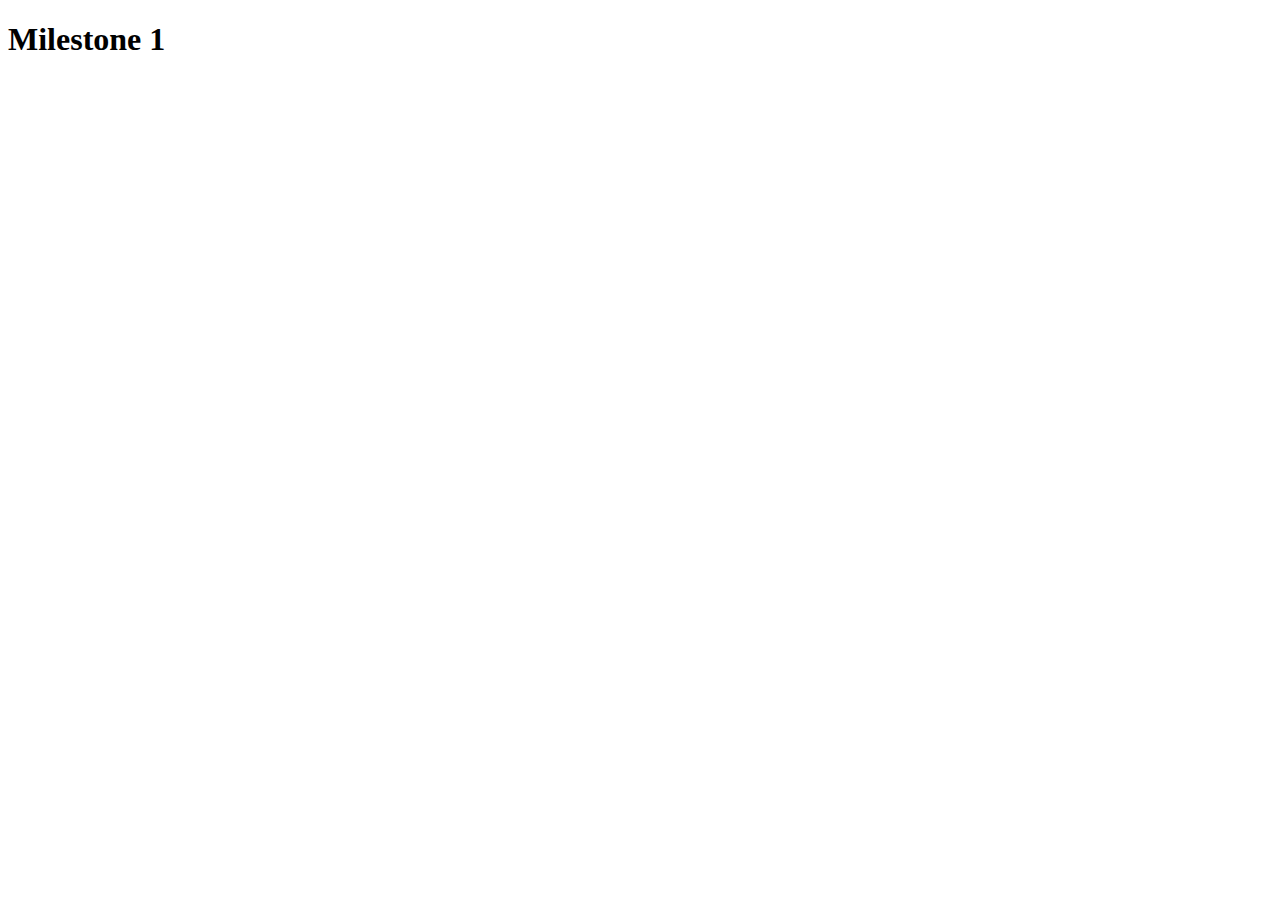
==== index.html @ a5fa4b11 "Create index.html" ====
<!DOCTYPE html>
<html lang="en">
<head>
    <meta charset="UTF-8">
    <meta name="viewport" content="width=device-width, initial-scale=1.0">
    <title>Milestones</title>
</head>
<body>
    <h1>Milestone 1</h1>
</body>
</html>
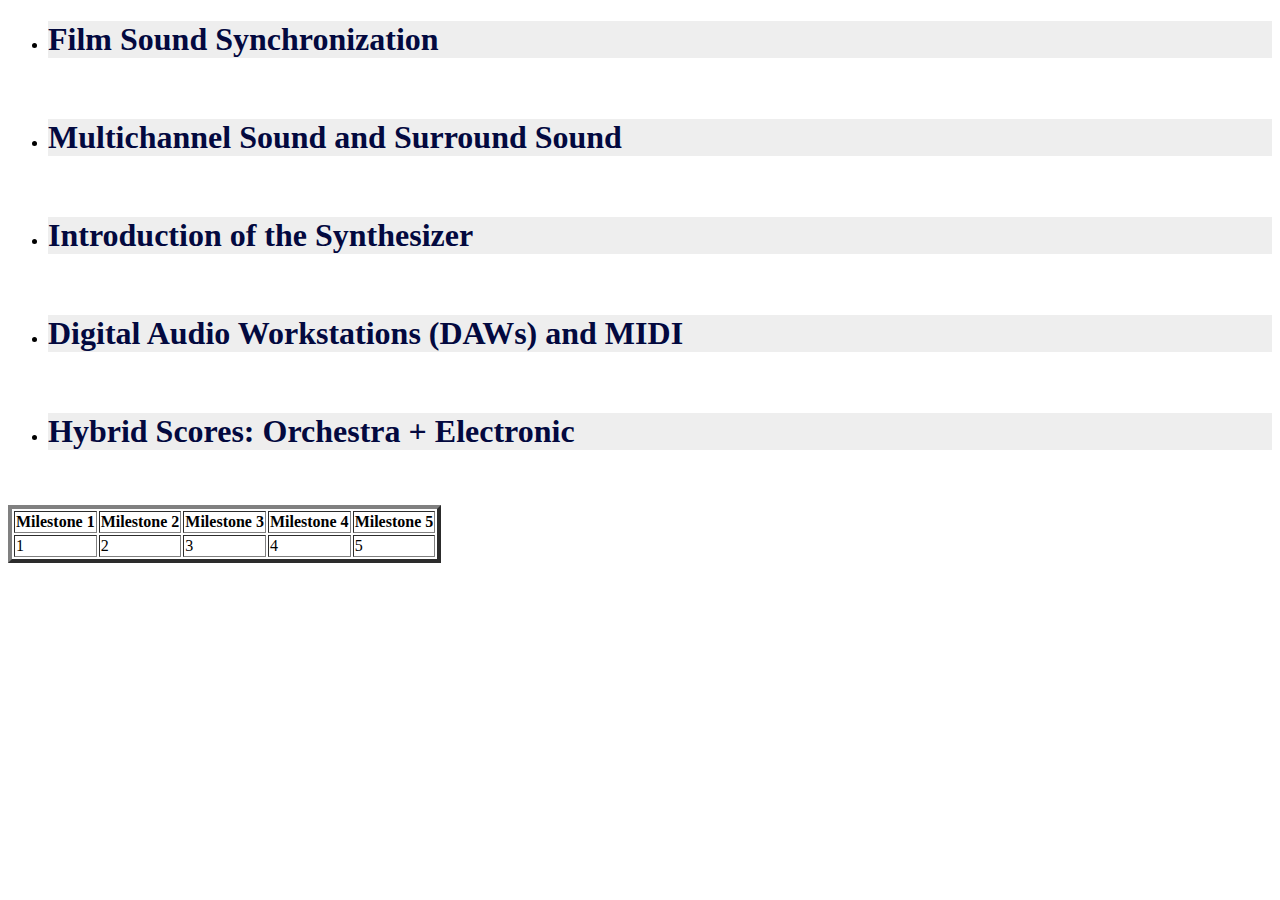
==== commit fa2964ad: "Update index.html" ====
--- a/index.html
+++ b/index.html
@@ -3,9 +3,47 @@
 <head>
     <meta charset="UTF-8">
     <meta name="viewport" content="width=device-width, initial-scale=1.0">
-    <title>Milestones</title>
+    <title>Melodic Milestones</title>
 </head>
 <body>
-    <h1>Milestone 1</h1>
+<ul>
+    <li>
+        <h1 style="background-color: rgb(238, 238, 238); color: rgb(3, 9, 63);">Film Sound Synchronization</h1>
+        <a href="https://en.wikipedia.org/wiki/Sync_sound"><img src="https://cdn.britannica.com/94/90594-004-5B0DC9B7/Colin-Clive-Frankenstein-Dwight-Frye-James-Whale.jpg?" alt=""></a>
+    </li>
+    <li>
+        <h1 style="background-color: rgb(238, 238, 238); color: rgb(3, 9, 63);">Multichannel Sound and Surround Sound</h1>
+        <a href="https://en.wikipedia.org/wiki/Surround_sound"><img src="https://encrypted-tbn0.gstatic.com/images?q=tbn:ANd9GcRAgoGr7nmpa3vcGGetOsHyZP1_V2pi9LnZig&s" alt=""></a>
+    </li>
+    <li>
+        <h1 style="background-color: rgb(238, 238, 238); color: rgb(3, 9, 63);">Introduction of the Synthesizer</h1>
+        <a href="https://en.wikipedia.org/wiki/Film_score"><img src="https://upload.wikimedia.org/wikipedia/commons/thumb/1/10/Javier_Bayon_7.jpg/1920px-Javier_Bayon_7.jpg" alt=""></a>
+    </li>
+    <li>
+        <h1 style="background-color: rgb(238, 238, 238); color: rgb(3, 9, 63);">Digital Audio Workstations (DAWs) and MIDI</h1>
+        <a href="https://en.wikipedia.org/wiki/Film_score"><img src="https://upload.wikimedia.org/wikipedia/commons/thumb/1/10/Javier_Bayon_7.jpg/1920px-Javier_Bayon_7.jpg" alt=""></a>
+    </li>
+    <li>
+        <h1 style="background-color: rgb(238, 238, 238); color: rgb(3, 9, 63);">Hybrid Scores: Orchestra + Electronic</h1>
+        <a href="https://en.wikipedia.org/wiki/Film_score"><img src="https://upload.wikimedia.org/wikipedia/commons/thumb/1/10/Javier_Bayon_7.jpg/1920px-Javier_Bayon_7.jpg" alt=""></a>
+    </li>
+</ul>
+
+<table border="4px">
+    <tr>
+        <th>Milestone 1</th>
+        <th>Milestone 2</th>
+        <th>Milestone 3</th>
+        <th>Milestone 4</th>
+        <th>Milestone 5</th>        
+    </tr>
+    <tr>
+        <td>1</td>
+        <td>2</td>
+        <td>3</td>
+        <td>4</td>
+        <td>5</td>
+    </tr>
+</table>
 </body>
 </html>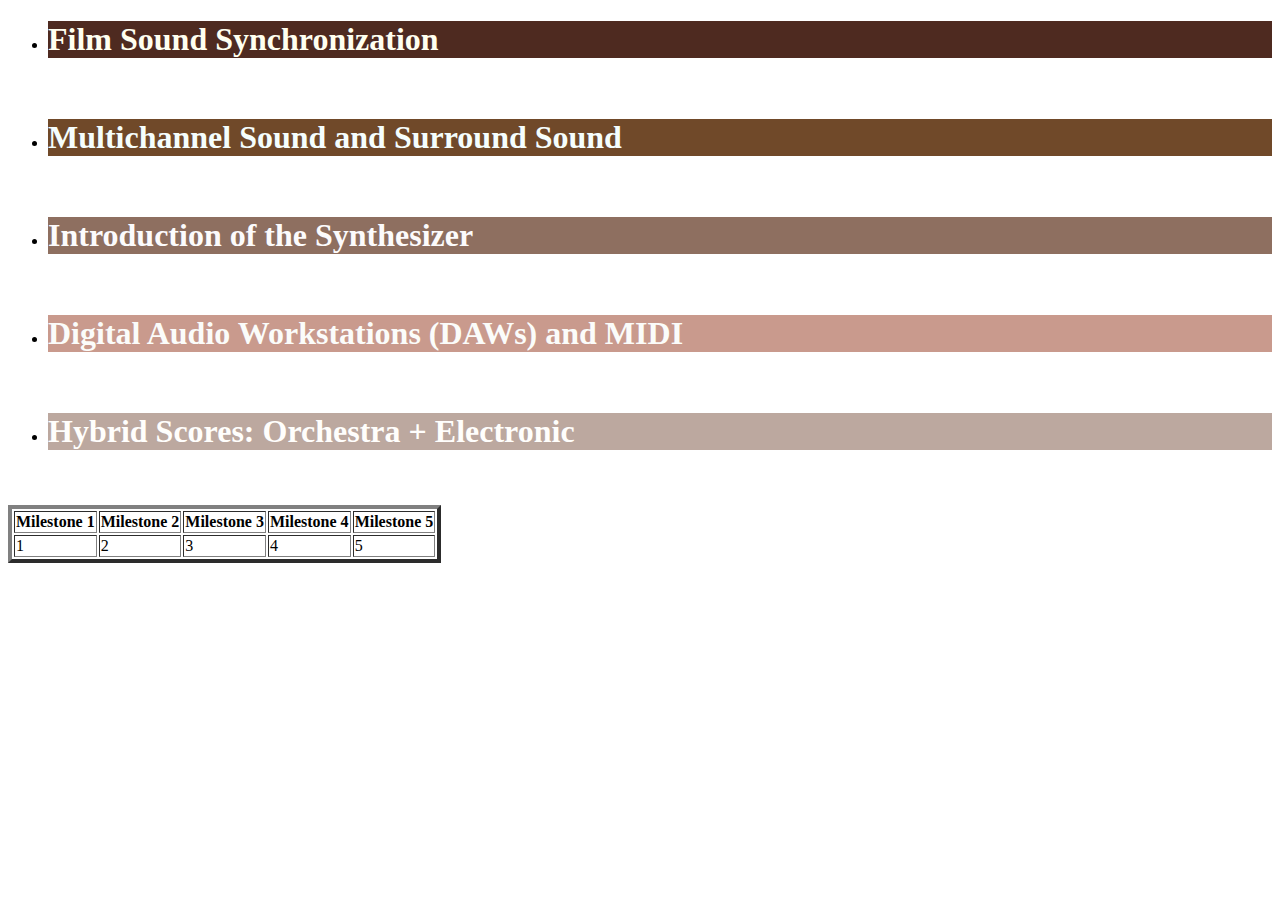
==== commit c75fb6a1: "Update index.html" ====
--- a/index.html
+++ b/index.html
@@ -8,24 +8,24 @@
 <body>
 <ul>
     <li>
-        <h1 style="background-color: rgb(238, 238, 238); color: rgb(3, 9, 63);">Film Sound Synchronization</h1>
-        <a href="https://en.wikipedia.org/wiki/Sync_sound"><img src="https://cdn.britannica.com/94/90594-004-5B0DC9B7/Colin-Clive-Frankenstein-Dwight-Frye-James-Whale.jpg?" alt=""></a>
+        <h1 style="background-color: #4e2a20; color: #fffff0;">Film Sound Synchronization</h1>
+        <a href="https://en.wikipedia.org/wiki/Sync_sound"><img src="https://cdn.britannica.com/94/90594-004-5B0DC9B7/Colin-Clive-Frankenstein-Dwight-Frye-James-Whale.jpg?" width="600px"alt=""></a>
     </li>
     <li>
-        <h1 style="background-color: rgb(238, 238, 238); color: rgb(3, 9, 63);">Multichannel Sound and Surround Sound</h1>
-        <a href="https://en.wikipedia.org/wiki/Surround_sound"><img src="https://encrypted-tbn0.gstatic.com/images?q=tbn:ANd9GcRAgoGr7nmpa3vcGGetOsHyZP1_V2pi9LnZig&s" alt=""></a>
+        <h1 style="background-color:#704929; color: #f5fefd;">Multichannel Sound and Surround Sound</h1>
+        <a href="https://en.wikipedia.org/wiki/Surround_sound"><img src="https://encrypted-tbn0.gstatic.com/images?q=tbn:ANd9GcRAgoGr7nmpa3vcGGetOsHyZP1_V2pi9LnZig&s" width="600px" alt=""></a>
     </li>
     <li>
-        <h1 style="background-color: rgb(238, 238, 238); color: rgb(3, 9, 63);">Introduction of the Synthesizer</h1>
-        <a href="https://en.wikipedia.org/wiki/Film_score"><img src="https://upload.wikimedia.org/wikipedia/commons/thumb/1/10/Javier_Bayon_7.jpg/1920px-Javier_Bayon_7.jpg" alt=""></a>
+        <h1 style="background-color: #8e6f60; color: #fcfbfc;">Introduction of the Synthesizer</h1>
+        <a href="https://www.britannica.com/art/music-synthesizer"><img src="https://cdn.britannica.com/12/2912-004-1C205CF6/Moog-sound-synthesizer.jpg?" width="600px" alt=""></a>
     </li>
     <li>
-        <h1 style="background-color: rgb(238, 238, 238); color: rgb(3, 9, 63);">Digital Audio Workstations (DAWs) and MIDI</h1>
-        <a href="https://en.wikipedia.org/wiki/Film_score"><img src="https://upload.wikimedia.org/wikipedia/commons/thumb/1/10/Javier_Bayon_7.jpg/1920px-Javier_Bayon_7.jpg" alt=""></a>
+        <h1 style="background-color: #c99a8d; color: #fbfcfa;">Digital Audio Workstations (DAWs) and MIDI</h1>
+        <a href="https://en.wikipedia.org/wiki/MIDI"><img src="https://musicproductionknowledge.com/wp-content/uploads/2020/11/DAW-column.jpg" width="600px" alt=""></a>
     </li>
     <li>
-        <h1 style="background-color: rgb(238, 238, 238); color: rgb(3, 9, 63);">Hybrid Scores: Orchestra + Electronic</h1>
-        <a href="https://en.wikipedia.org/wiki/Film_score"><img src="https://upload.wikimedia.org/wikipedia/commons/thumb/1/10/Javier_Bayon_7.jpg/1920px-Javier_Bayon_7.jpg" alt=""></a>
+        <h1 style="background-color: #bca89f; color: #fffefc;">Hybrid Scores: Orchestra + Electronic</h1>
+        <a href="https://en.wikipedia.org/wiki/Film_score"><img src="https://upload.wikimedia.org/wikipedia/commons/thumb/1/10/Javier_Bayon_7.jpg/1920px-Javier_Bayon_7.jpg" width="600px" alt=""></a>
     </li>
 </ul>
 
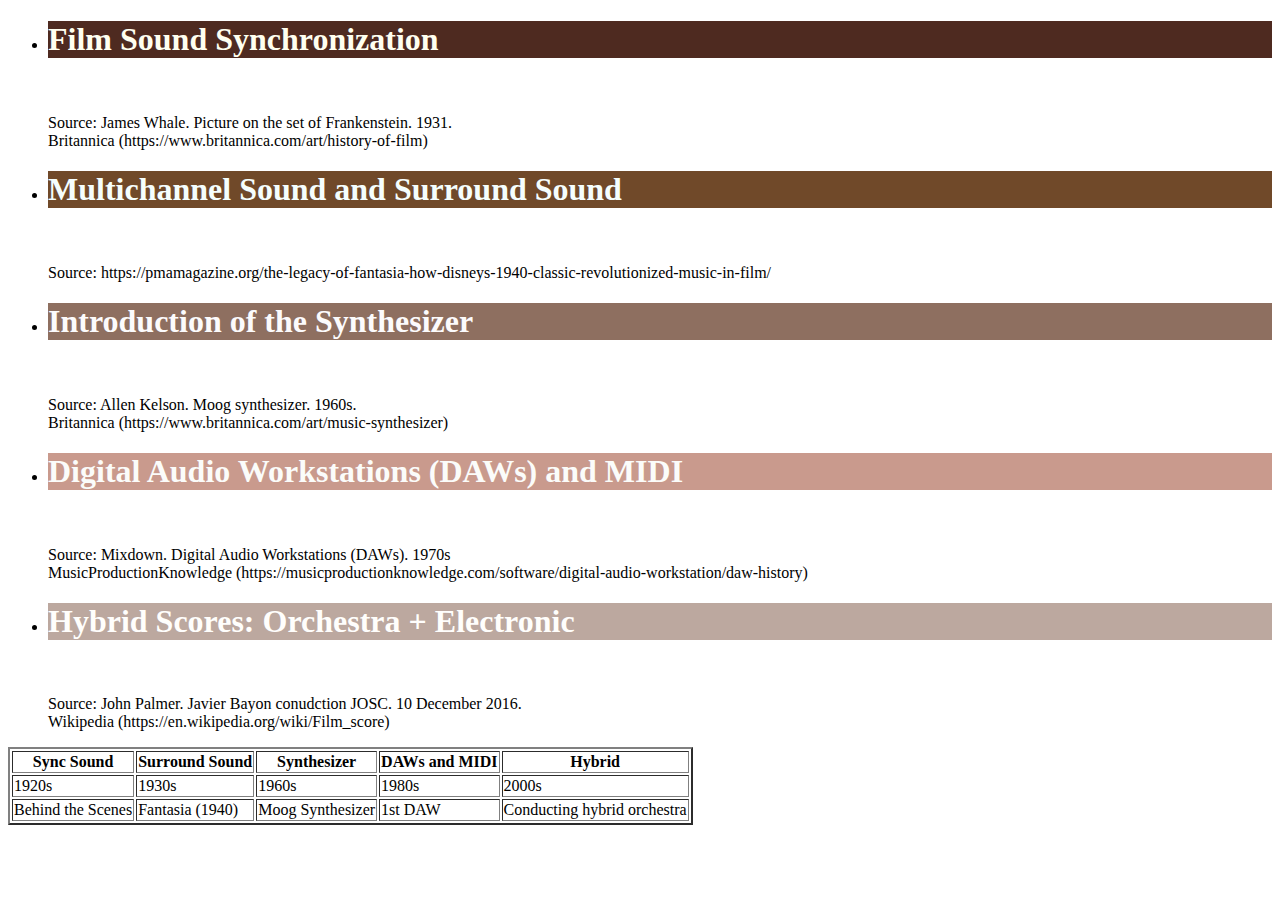
==== commit 3480caa6: "Update index.html" ====
--- a/index.html
+++ b/index.html
@@ -9,40 +9,67 @@
 <ul>
     <li>
         <h1 style="background-color: #4e2a20; color: #fffff0;">Film Sound Synchronization</h1>
-        <a href="https://en.wikipedia.org/wiki/Sync_sound"><img src="https://cdn.britannica.com/94/90594-004-5B0DC9B7/Colin-Clive-Frankenstein-Dwight-Frye-James-Whale.jpg?" width="600px"alt=""></a>
+        <a href="https://www.britannica.com/art/history-of-film"><img src="https://cdn.britannica.com/94/90594-004-5B0DC9B7/Colin-Clive-Frankenstein-Dwight-Frye-James-Whale.jpg?" width="600px"alt=""></a>
+        <p>
+            Source: James Whale. Picture on the set of Frankenstein. 1931.
+            <br> Britannica (https://www.britannica.com/art/history-of-film)
+        </p>
     </li>
     <li>
         <h1 style="background-color:#704929; color: #f5fefd;">Multichannel Sound and Surround Sound</h1>
-        <a href="https://en.wikipedia.org/wiki/Surround_sound"><img src="https://encrypted-tbn0.gstatic.com/images?q=tbn:ANd9GcRAgoGr7nmpa3vcGGetOsHyZP1_V2pi9LnZig&s" width="600px" alt=""></a>
+        <a href="https://pmamagazine.org/the-legacy-of-fantasia-how-disneys-1940-classic-revolutionized-music-in-film/"><img src="https://encrypted-tbn0.gstatic.com/images?q=tbn:ANd9GcRAgoGr7nmpa3vcGGetOsHyZP1_V2pi9LnZig&s" width="600px" alt=""></a>
+        <p>
+            Source: https://pmamagazine.org/the-legacy-of-fantasia-how-disneys-1940-classic-revolutionized-music-in-film/
+
+        </p>
     </li>
     <li>
         <h1 style="background-color: #8e6f60; color: #fcfbfc;">Introduction of the Synthesizer</h1>
         <a href="https://www.britannica.com/art/music-synthesizer"><img src="https://cdn.britannica.com/12/2912-004-1C205CF6/Moog-sound-synthesizer.jpg?" width="600px" alt=""></a>
+        <p>
+            Source: Allen Kelson. Moog synthesizer. 1960s.
+            <br>Britannica (https://www.britannica.com/art/music-synthesizer)
+        </p>
     </li>
     <li>
         <h1 style="background-color: #c99a8d; color: #fbfcfa;">Digital Audio Workstations (DAWs) and MIDI</h1>
-        <a href="https://en.wikipedia.org/wiki/MIDI"><img src="https://musicproductionknowledge.com/wp-content/uploads/2020/11/DAW-column.jpg" width="600px" alt=""></a>
+        <a href="https://musicproductionknowledge.com/software/digital-audio-workstation/daw-history"><img src="https://musicproductionknowledge.com/wp-content/uploads/2020/11/DAW-column.jpg" width="600px" alt=""></a>
+        <p>
+            Source: Mixdown. Digital Audio Workstations (DAWs). 1970s
+            <br>MusicProductionKnowledge (https://musicproductionknowledge.com/software/digital-audio-workstation/daw-history)
+        </p>
     </li>
     <li>
         <h1 style="background-color: #bca89f; color: #fffefc;">Hybrid Scores: Orchestra + Electronic</h1>
         <a href="https://en.wikipedia.org/wiki/Film_score"><img src="https://upload.wikimedia.org/wikipedia/commons/thumb/1/10/Javier_Bayon_7.jpg/1920px-Javier_Bayon_7.jpg" width="600px" alt=""></a>
+        <p>
+            Source: John Palmer. Javier Bayon conudction JOSC. 10 December 2016.
+            <br>Wikipedia (https://en.wikipedia.org/wiki/Film_score)
+        </p>
     </li>
 </ul>
 
-<table border="4px">
+<table border="2px">
     <tr>
-        <th>Milestone 1</th>
-        <th>Milestone 2</th>
-        <th>Milestone 3</th>
-        <th>Milestone 4</th>
-        <th>Milestone 5</th>        
+        <th>Sync Sound</th>
+        <th>Surround Sound</th>
+        <th>Synthesizer</th>
+        <th>DAWs and MIDI</th>
+        <th>Hybrid</th>        
     </tr>
     <tr>
-        <td>1</td>
-        <td>2</td>
-        <td>3</td>
-        <td>4</td>
-        <td>5</td>
+        <td>1920s</td>
+        <td>1930s</td>
+        <td>1960s</td>
+        <td>1980s</td>
+        <td>2000s</td>
+    </tr>
+    <tr>
+        <td>Behind the Scenes</td>
+        <td>Fantasia (1940)</td>
+        <td>Moog Synthesizer</td>
+        <td>1st DAW</td>
+        <td>Conducting hybrid orchestra</td>
     </tr>
 </table>
 </body>
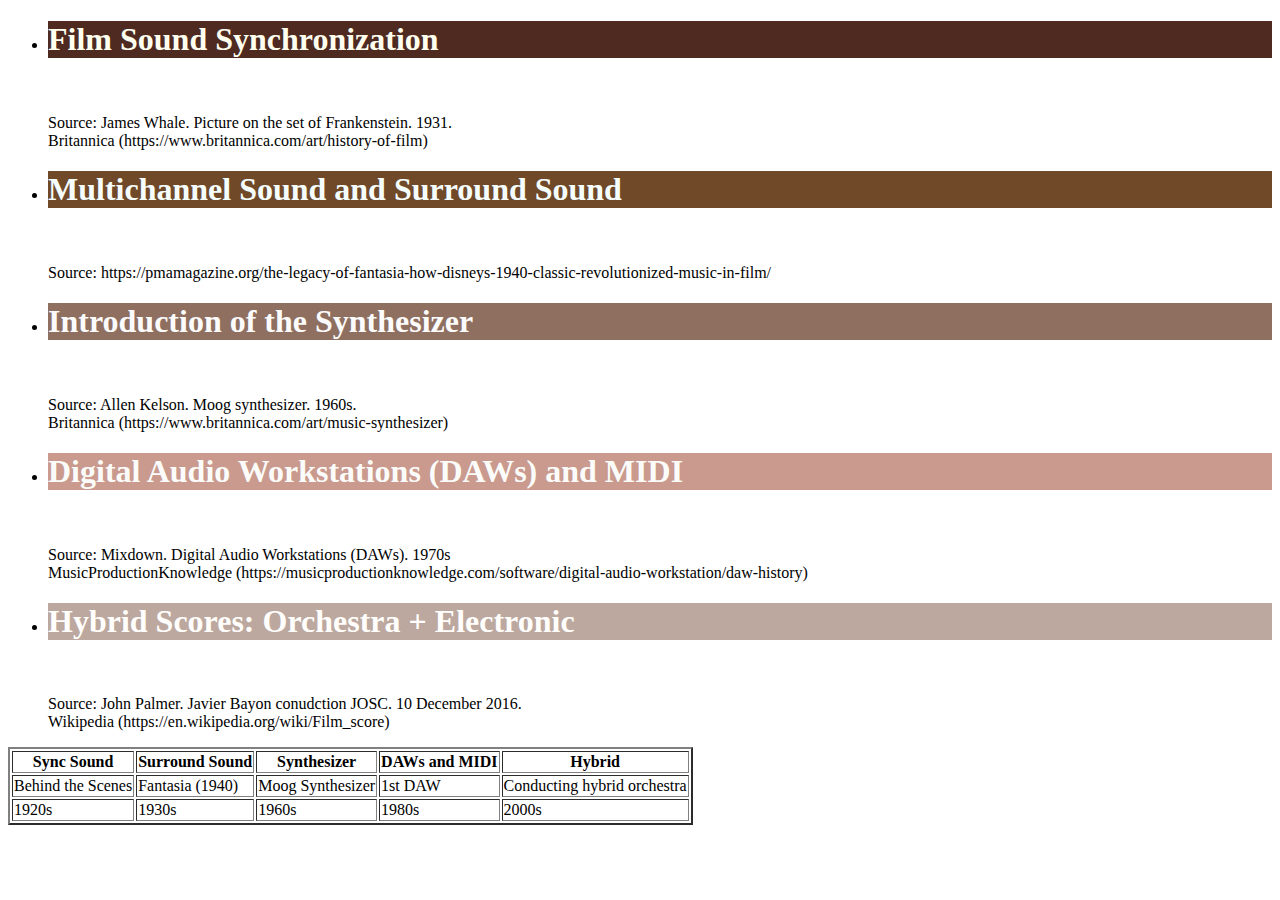
==== commit 933fecfe: "Update index.html" ====
--- a/index.html
+++ b/index.html
@@ -58,19 +58,19 @@
         <th>Hybrid</th>        
     </tr>
     <tr>
+        <td>Behind the Scenes</td>
+        <td>Fantasia (1940)</td>
+        <td>Moog Synthesizer</td>
+        <td>1st DAW</td>
+        <td>Conducting hybrid orchestra</td>
+    </tr>
+    <tr>
         <td>1920s</td>
         <td>1930s</td>
         <td>1960s</td>
         <td>1980s</td>
         <td>2000s</td>
     </tr>
-    <tr>
-        <td>Behind the Scenes</td>
-        <td>Fantasia (1940)</td>
-        <td>Moog Synthesizer</td>
-        <td>1st DAW</td>
-        <td>Conducting hybrid orchestra</td>
-    </tr>
 </table>
 </body>
 </html>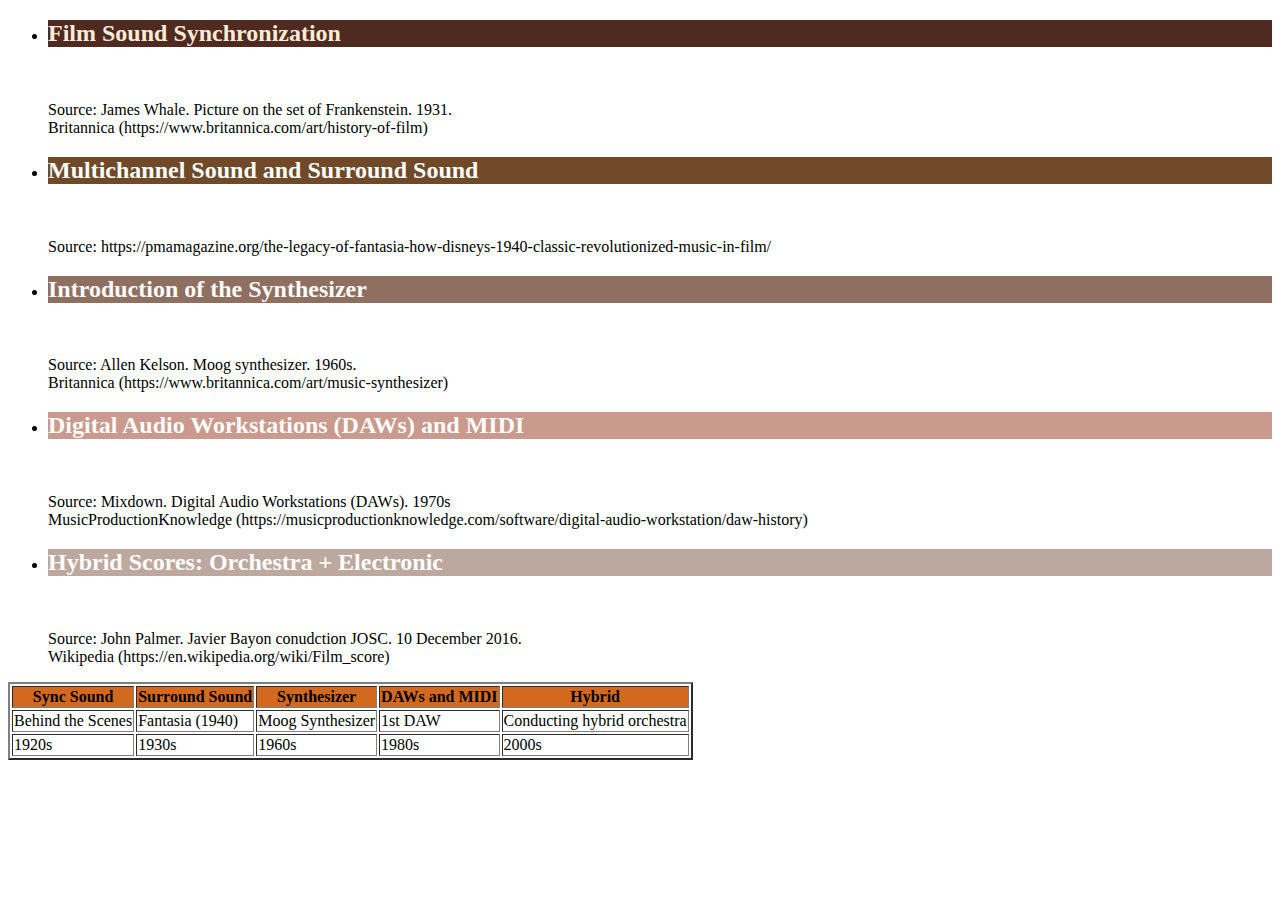
==== commit 56c526fd: "Update index.html" ====
--- a/index.html
+++ b/index.html
@@ -4,11 +4,23 @@
     <meta charset="UTF-8">
     <meta name="viewport" content="width=device-width, initial-scale=1.0">
     <title>Melodic Milestones</title>
+    <style>
+        h2{
+            background-color: #4e2a20;
+            color: antiquewhite;
+        }
+        .mango{
+            background-color: chocolate;
+        }
+        #peach{
+            background-color: crimson;
+        }
+    </style>
 </head>
 <body>
 <ul>
     <li>
-        <h1 style="background-color: #4e2a20; color: #fffff0;">Film Sound Synchronization</h1>
+        <h2>Film Sound Synchronization</h1>
         <a href="https://www.britannica.com/art/history-of-film"><img src="https://cdn.britannica.com/94/90594-004-5B0DC9B7/Colin-Clive-Frankenstein-Dwight-Frye-James-Whale.jpg?" width="600px"alt=""></a>
         <p>
             Source: James Whale. Picture on the set of Frankenstein. 1931.
@@ -16,7 +28,7 @@
         </p>
     </li>
     <li>
-        <h1 style="background-color:#704929; color: #f5fefd;">Multichannel Sound and Surround Sound</h1>
+        <h2 id="peach" style="background-color:#704929; color: #f5fefd;">Multichannel Sound and Surround Sound</h1>
         <a href="https://pmamagazine.org/the-legacy-of-fantasia-how-disneys-1940-classic-revolutionized-music-in-film/"><img src="https://encrypted-tbn0.gstatic.com/images?q=tbn:ANd9GcRAgoGr7nmpa3vcGGetOsHyZP1_V2pi9LnZig&s" width="600px" alt=""></a>
         <p>
             Source: https://pmamagazine.org/the-legacy-of-fantasia-how-disneys-1940-classic-revolutionized-music-in-film/
@@ -24,7 +36,7 @@
         </p>
     </li>
     <li>
-        <h1 style="background-color: #8e6f60; color: #fcfbfc;">Introduction of the Synthesizer</h1>
+        <h2 style="background-color: #8e6f60; color: #fcfbfc;">Introduction of the Synthesizer</h1>
         <a href="https://www.britannica.com/art/music-synthesizer"><img src="https://cdn.britannica.com/12/2912-004-1C205CF6/Moog-sound-synthesizer.jpg?" width="600px" alt=""></a>
         <p>
             Source: Allen Kelson. Moog synthesizer. 1960s.
@@ -32,7 +44,7 @@
         </p>
     </li>
     <li>
-        <h1 style="background-color: #c99a8d; color: #fbfcfa;">Digital Audio Workstations (DAWs) and MIDI</h1>
+        <h2 style="background-color: #c99a8d; color: #fbfcfa;">Digital Audio Workstations (DAWs) and MIDI</h1>
         <a href="https://musicproductionknowledge.com/software/digital-audio-workstation/daw-history"><img src="https://musicproductionknowledge.com/wp-content/uploads/2020/11/DAW-column.jpg" width="600px" alt=""></a>
         <p>
             Source: Mixdown. Digital Audio Workstations (DAWs). 1970s
@@ -40,7 +52,7 @@
         </p>
     </li>
     <li>
-        <h1 style="background-color: #bca89f; color: #fffefc;">Hybrid Scores: Orchestra + Electronic</h1>
+        <h2 style="background-color: #bca89f; color: #fffefc;">Hybrid Scores: Orchestra + Electronic</h1>
         <a href="https://en.wikipedia.org/wiki/Film_score"><img src="https://upload.wikimedia.org/wikipedia/commons/thumb/1/10/Javier_Bayon_7.jpg/1920px-Javier_Bayon_7.jpg" width="600px" alt=""></a>
         <p>
             Source: John Palmer. Javier Bayon conudction JOSC. 10 December 2016.
@@ -50,14 +62,14 @@
 </ul>
 
 <table border="2px">
-    <tr>
+    <tr class="mango">
         <th>Sync Sound</th>
         <th>Surround Sound</th>
         <th>Synthesizer</th>
         <th>DAWs and MIDI</th>
         <th>Hybrid</th>        
     </tr>
-    <tr>
+    <tr >
         <td>Behind the Scenes</td>
         <td>Fantasia (1940)</td>
         <td>Moog Synthesizer</td>
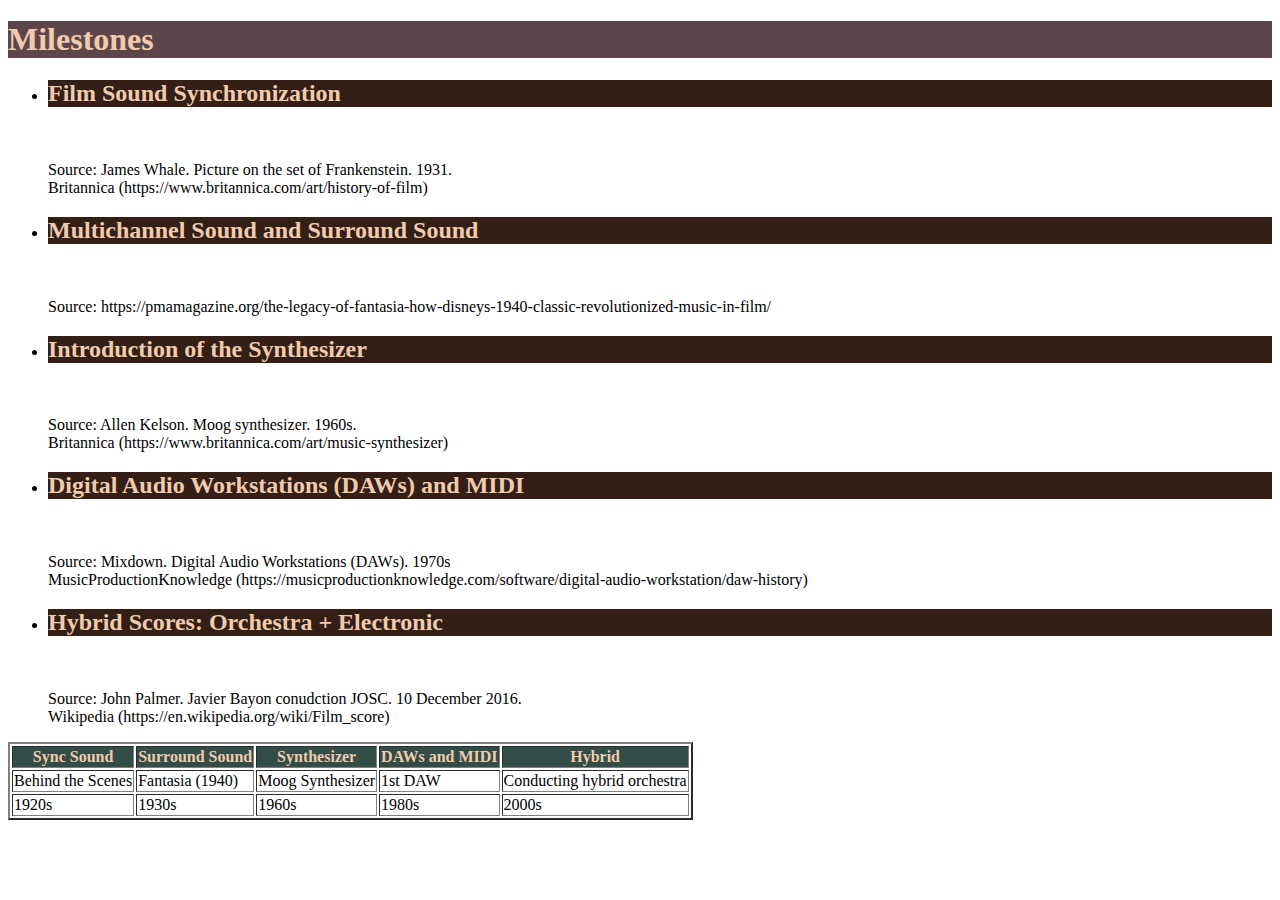
==== commit 0abac4f1: "made style sheet" ====
--- a/index.html
+++ b/index.html
@@ -4,85 +4,76 @@
     <meta charset="UTF-8">
     <meta name="viewport" content="width=device-width, initial-scale=1.0">
     <title>Melodic Milestones</title>
-    <style>
-        h2{
-            background-color: #4e2a20;
-            color: antiquewhite;
-        }
-        .mango{
-            background-color: chocolate;
-        }
-        #peach{
-            background-color: crimson;
-        }
-    </style>
+    <link rel="stylesheet" href="style.css">
 </head>
+
 <body>
-<ul>
-    <li>
-        <h2>Film Sound Synchronization</h1>
-        <a href="https://www.britannica.com/art/history-of-film"><img src="https://cdn.britannica.com/94/90594-004-5B0DC9B7/Colin-Clive-Frankenstein-Dwight-Frye-James-Whale.jpg?" width="600px"alt=""></a>
-        <p>
-            Source: James Whale. Picture on the set of Frankenstein. 1931.
-            <br> Britannica (https://www.britannica.com/art/history-of-film)
-        </p>
-    </li>
-    <li>
-        <h2 id="peach" style="background-color:#704929; color: #f5fefd;">Multichannel Sound and Surround Sound</h1>
-        <a href="https://pmamagazine.org/the-legacy-of-fantasia-how-disneys-1940-classic-revolutionized-music-in-film/"><img src="https://encrypted-tbn0.gstatic.com/images?q=tbn:ANd9GcRAgoGr7nmpa3vcGGetOsHyZP1_V2pi9LnZig&s" width="600px" alt=""></a>
-        <p>
-            Source: https://pmamagazine.org/the-legacy-of-fantasia-how-disneys-1940-classic-revolutionized-music-in-film/
+    <h1 id="igloo">Milestones</h1>
+    <ul>
+        <li>
+            <h2>Film Sound Synchronization</h1>
+            <a href="https://www.britannica.com/art/history-of-film"><img src="https://cdn.britannica.com/94/90594-004-5B0DC9B7/Colin-Clive-Frankenstein-Dwight-Frye-James-Whale.jpg?" width="600px"alt=""></a>
+            <p>
+                Source: James Whale. Picture on the set of Frankenstein. 1931.
+                <br> Britannica (https://www.britannica.com/art/history-of-film)
+            </p>
+        </li>
+        <li>
+            <h2>Multichannel Sound and Surround Sound</h1>
+            <a href="https://pmamagazine.org/the-legacy-of-fantasia-how-disneys-1940-classic-revolutionized-music-in-film/"><img src="https://encrypted-tbn0.gstatic.com/images?q=tbn:ANd9GcRAgoGr7nmpa3vcGGetOsHyZP1_V2pi9LnZig&s" width="600px" alt=""></a>
+            <p>
+                Source: https://pmamagazine.org/the-legacy-of-fantasia-how-disneys-1940-classic-revolutionized-music-in-film/
 
-        </p>
-    </li>
-    <li>
-        <h2 style="background-color: #8e6f60; color: #fcfbfc;">Introduction of the Synthesizer</h1>
-        <a href="https://www.britannica.com/art/music-synthesizer"><img src="https://cdn.britannica.com/12/2912-004-1C205CF6/Moog-sound-synthesizer.jpg?" width="600px" alt=""></a>
-        <p>
-            Source: Allen Kelson. Moog synthesizer. 1960s.
-            <br>Britannica (https://www.britannica.com/art/music-synthesizer)
-        </p>
-    </li>
-    <li>
-        <h2 style="background-color: #c99a8d; color: #fbfcfa;">Digital Audio Workstations (DAWs) and MIDI</h1>
-        <a href="https://musicproductionknowledge.com/software/digital-audio-workstation/daw-history"><img src="https://musicproductionknowledge.com/wp-content/uploads/2020/11/DAW-column.jpg" width="600px" alt=""></a>
-        <p>
-            Source: Mixdown. Digital Audio Workstations (DAWs). 1970s
-            <br>MusicProductionKnowledge (https://musicproductionknowledge.com/software/digital-audio-workstation/daw-history)
-        </p>
-    </li>
-    <li>
-        <h2 style="background-color: #bca89f; color: #fffefc;">Hybrid Scores: Orchestra + Electronic</h1>
-        <a href="https://en.wikipedia.org/wiki/Film_score"><img src="https://upload.wikimedia.org/wikipedia/commons/thumb/1/10/Javier_Bayon_7.jpg/1920px-Javier_Bayon_7.jpg" width="600px" alt=""></a>
-        <p>
-            Source: John Palmer. Javier Bayon conudction JOSC. 10 December 2016.
-            <br>Wikipedia (https://en.wikipedia.org/wiki/Film_score)
-        </p>
-    </li>
-</ul>
+            </p>
+        </li>
+        <li>
+            <h2>Introduction of the Synthesizer</h1>
+            <a href="https://www.britannica.com/art/music-synthesizer"><img src="https://cdn.britannica.com/12/2912-004-1C205CF6/Moog-sound-synthesizer.jpg?" width="600px" alt=""></a>
+            <p>
+                Source: Allen Kelson. Moog synthesizer. 1960s.
+                <br>Britannica (https://www.britannica.com/art/music-synthesizer)
+            </p>
+        </li>
+        <li>
+            <h2>Digital Audio Workstations (DAWs) and MIDI</h1>
+            <a href="https://musicproductionknowledge.com/software/digital-audio-workstation/daw-history"><img src="https://musicproductionknowledge.com/wp-content/uploads/2020/11/DAW-column.jpg" width="600px" alt=""></a>
+            <p>
+                Source: Mixdown. Digital Audio Workstations (DAWs). 1970s
+                <br>MusicProductionKnowledge (https://musicproductionknowledge.com/software/digital-audio-workstation/daw-history)
+            </p>
+        </li>
+        <li>
+            <h2>Hybrid Scores: Orchestra + Electronic</h1>
+            <a href="https://en.wikipedia.org/wiki/Film_score"><img src="https://upload.wikimedia.org/wikipedia/commons/thumb/1/10/Javier_Bayon_7.jpg/1920px-Javier_Bayon_7.jpg" width="600px" alt=""></a>
+            <p>
+                Source: John Palmer. Javier Bayon conudction JOSC. 10 December 2016.
+                <br>Wikipedia (https://en.wikipedia.org/wiki/Film_score)
+            </p>
+        </li>
+    </ul>
 
-<table border="2px">
-    <tr class="mango">
-        <th>Sync Sound</th>
-        <th>Surround Sound</th>
-        <th>Synthesizer</th>
-        <th>DAWs and MIDI</th>
-        <th>Hybrid</th>        
-    </tr>
-    <tr >
-        <td>Behind the Scenes</td>
-        <td>Fantasia (1940)</td>
-        <td>Moog Synthesizer</td>
-        <td>1st DAW</td>
-        <td>Conducting hybrid orchestra</td>
-    </tr>
-    <tr>
-        <td>1920s</td>
-        <td>1930s</td>
-        <td>1960s</td>
-        <td>1980s</td>
-        <td>2000s</td>
-    </tr>
-</table>
+    <table border="2px">
+        <tr class="cat">
+            <th>Sync Sound</th>
+            <th>Surround Sound</th>
+            <th>Synthesizer</th>
+            <th>DAWs and MIDI</th>
+            <th>Hybrid</th>        
+        </tr>
+        <tr >
+            <td>Behind the Scenes</td>
+            <td>Fantasia (1940)</td>
+            <td>Moog Synthesizer</td>
+            <td>1st DAW</td>
+            <td>Conducting hybrid orchestra</td>
+        </tr>
+        <tr>
+            <td>1920s</td>
+            <td>1930s</td>
+            <td>1960s</td>
+            <td>1980s</td>
+            <td>2000s</td>
+        </tr>
+    </table>
 </body>
 </html>--- a/style.css
+++ b/style.css
@@ -0,0 +1,12 @@
+h2{
+    background-color: #331f15;
+    color: #f0cbad;
+}
+.cat{
+    background-color: #324c47;
+    color: #f0cbad;
+}
+#igloo{
+    background-color: #5c464b;
+    color: #f0cbad;
+}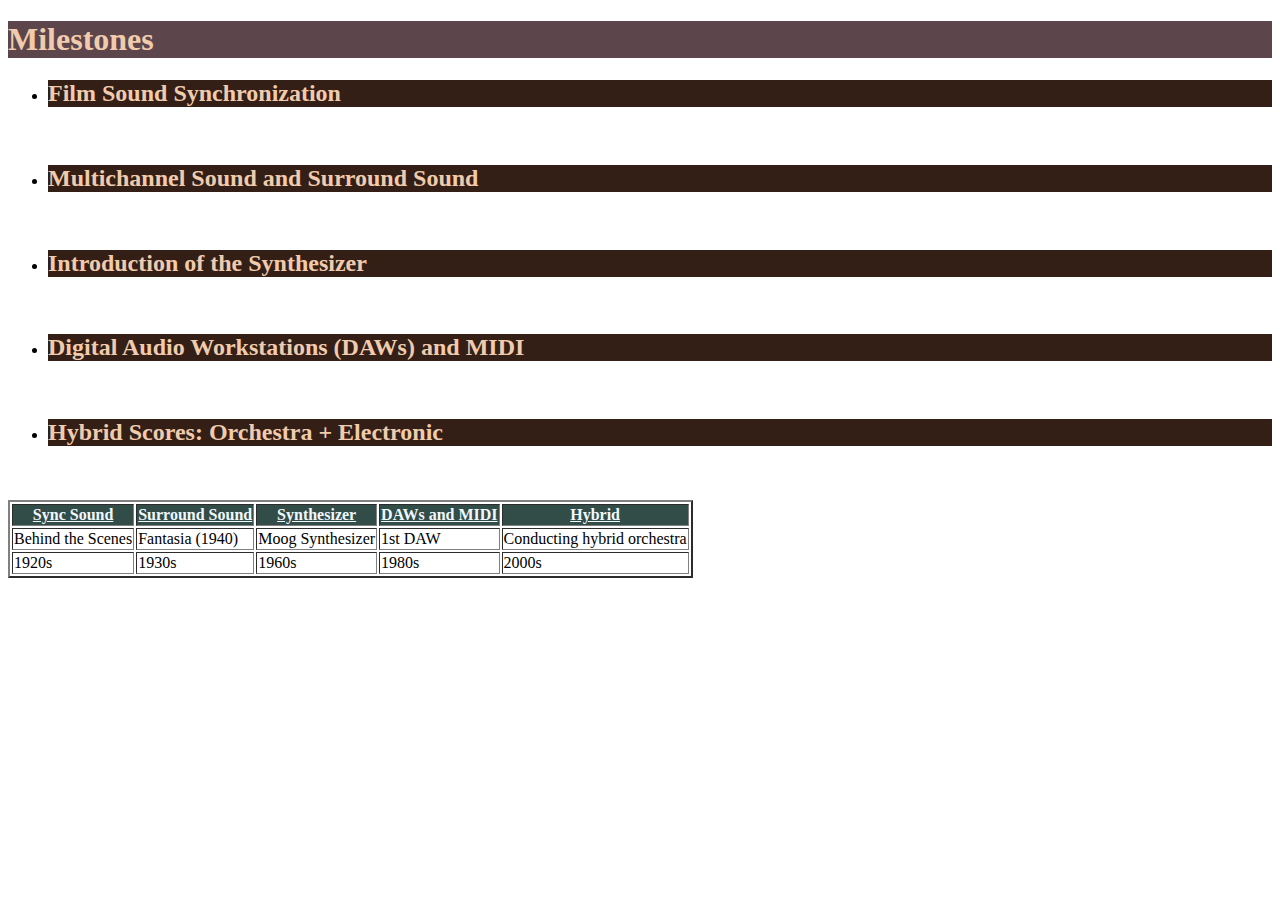
==== commit f37c3f52: "lot of work" ====
--- a/index.html
+++ b/index.html
@@ -13,52 +13,32 @@
         <li>
             <h2>Film Sound Synchronization</h1>
             <a href="https://www.britannica.com/art/history-of-film"><img src="https://cdn.britannica.com/94/90594-004-5B0DC9B7/Colin-Clive-Frankenstein-Dwight-Frye-James-Whale.jpg?" width="600px"alt=""></a>
-            <p>
-                Source: James Whale. Picture on the set of Frankenstein. 1931.
-                <br> Britannica (https://www.britannica.com/art/history-of-film)
-            </p>
         </li>
         <li>
             <h2>Multichannel Sound and Surround Sound</h1>
             <a href="https://pmamagazine.org/the-legacy-of-fantasia-how-disneys-1940-classic-revolutionized-music-in-film/"><img src="https://encrypted-tbn0.gstatic.com/images?q=tbn:ANd9GcRAgoGr7nmpa3vcGGetOsHyZP1_V2pi9LnZig&s" width="600px" alt=""></a>
-            <p>
-                Source: https://pmamagazine.org/the-legacy-of-fantasia-how-disneys-1940-classic-revolutionized-music-in-film/
-
-            </p>
         </li>
         <li>
             <h2>Introduction of the Synthesizer</h1>
             <a href="https://www.britannica.com/art/music-synthesizer"><img src="https://cdn.britannica.com/12/2912-004-1C205CF6/Moog-sound-synthesizer.jpg?" width="600px" alt=""></a>
-            <p>
-                Source: Allen Kelson. Moog synthesizer. 1960s.
-                <br>Britannica (https://www.britannica.com/art/music-synthesizer)
-            </p>
         </li>
         <li>
             <h2>Digital Audio Workstations (DAWs) and MIDI</h1>
             <a href="https://musicproductionknowledge.com/software/digital-audio-workstation/daw-history"><img src="https://musicproductionknowledge.com/wp-content/uploads/2020/11/DAW-column.jpg" width="600px" alt=""></a>
-            <p>
-                Source: Mixdown. Digital Audio Workstations (DAWs). 1970s
-                <br>MusicProductionKnowledge (https://musicproductionknowledge.com/software/digital-audio-workstation/daw-history)
-            </p>
         </li>
         <li>
             <h2>Hybrid Scores: Orchestra + Electronic</h1>
             <a href="https://en.wikipedia.org/wiki/Film_score"><img src="https://upload.wikimedia.org/wikipedia/commons/thumb/1/10/Javier_Bayon_7.jpg/1920px-Javier_Bayon_7.jpg" width="600px" alt=""></a>
-            <p>
-                Source: John Palmer. Javier Bayon conudction JOSC. 10 December 2016.
-                <br>Wikipedia (https://en.wikipedia.org/wiki/Film_score)
-            </p>
         </li>
     </ul>
 
     <table border="2px">
         <tr class="cat">
-            <th>Sync Sound</th>
-            <th>Surround Sound</th>
-            <th>Synthesizer</th>
-            <th>DAWs and MIDI</th>
-            <th>Hybrid</th>        
+            <th><a href="syncsound.html">Sync Sound</a></th>
+            <th><a href="surroundsound.html">Surround Sound</a></th>
+            <th><a href="synth.html">Synthesizer</a></th>
+            <th><a href="digitalwork.html">DAWs and MIDI</a></th>
+            <th><a href="hybrid.html">Hybrid</a></th>        
         </tr>
         <tr >
             <td>Behind the Scenes</td>
--- a/style.css
+++ b/style.css
@@ -9,4 +9,56 @@
 #igloo{
     background-color: #5c464b;
     color: #f0cbad;
-}+}
+a{
+    color:aliceblue;
+}
+.horse{
+    color: red;
+    font-size: 40px;
+    font-family: fantasy;
+}
+.horse:hover{
+    animation: redchange 1s;
+}
+@keyframes redchange {
+    from{color: red;}
+    to{color: skyblue;}
+}
+.corn{
+    justify-content: center;
+    align-items: center;
+}
+.mandy p{
+    text-align: center; 
+    justify-content: center;
+}
+  /* Container for the image and tooltip */
+  .image-container {
+    position: relative;
+    display: inline-block;
+    margin: 20px;
+  }
+  
+  /* Tooltip styles */
+  .tooltip {
+    visibility: hidden;
+    width: 150px; /* Tooltip width */
+    background-color: rgba(0, 0, 0, 0.7);
+    color: #fff;
+    text-align: center;
+    border-radius: 5px;
+    padding: 5px;
+    position: absolute;
+    top: 50%;
+    left: 75%; /* Closer to the image */
+    transform: translateY(-50%);
+    opacity: 0;
+    transition: opacity 0.3s;
+  }
+  
+  /* Tooltip visible when hovering over the image */
+  .image-container:hover .tooltip {
+    visibility: visible;
+    opacity: 1;
+  }